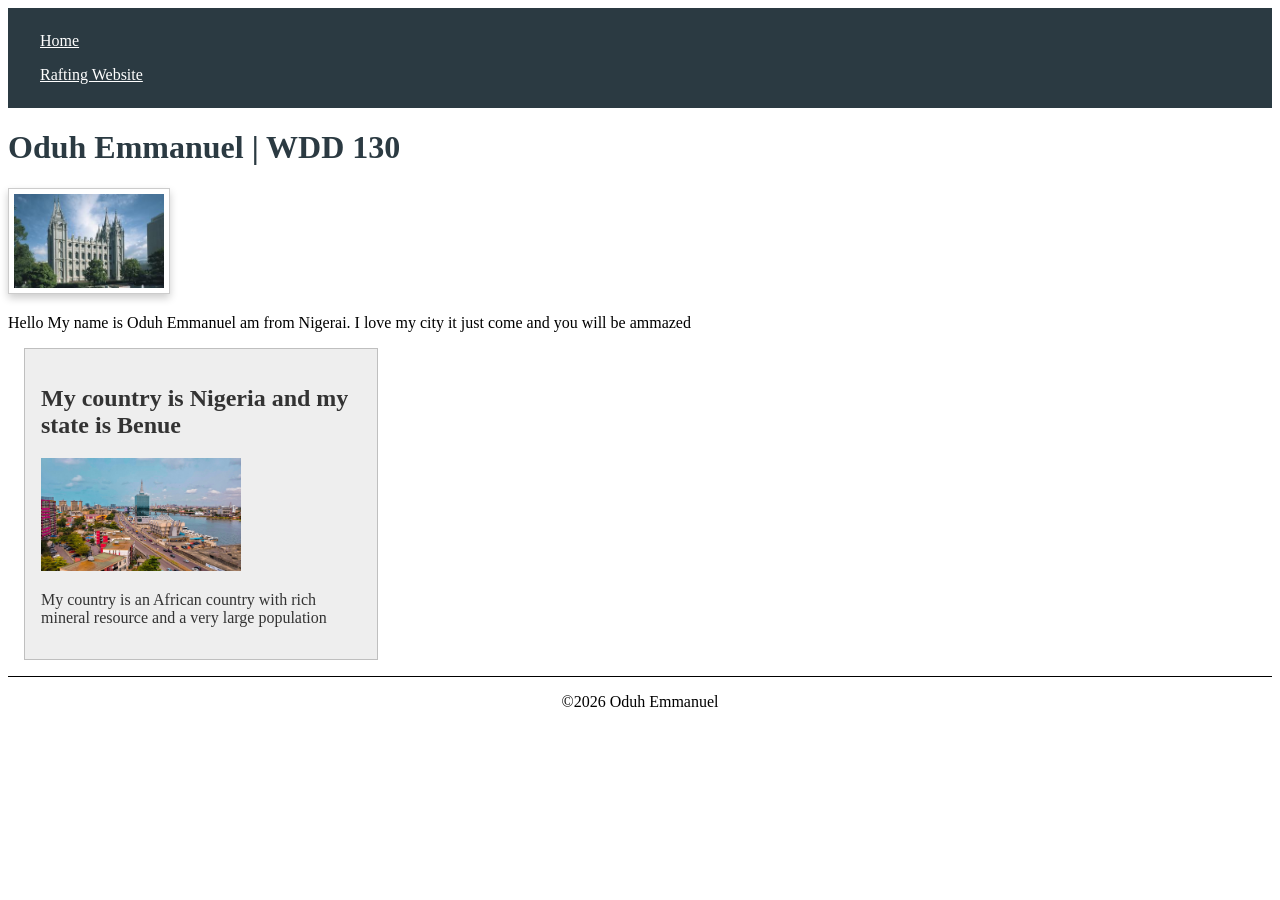
==== index.html @ 4fecd982 "reset changes" ====
<!DOCTYPE html>
<html lang="en">

<head>
    <meta charset="UTF-8">
    <meta name="viewport" content="width=device-width, initial-scale=1.0">
    <title>Oduh Emmanuel | WDD 130</title>
    <meta name="description"
      content="My name is Oduh Emmanuel and this is WDD 130: Web Fundamentals.">
    <meta name="author" content="Oduh Emmanuel">
    <link rel="stylesheet" href="styles/styles.css">
</head>

<body>
    <header>
        <nav>
            <a href="#">Home</a>
            <a href="wwr/">Rafting Website</a>
        </nav>
    </header>
    <main>
        <h1>Oduh Emmanuel | WDD 130</h1>
        <img src="images/profile.jpg" alt="The Salt Lake Temple.">
        <p>Hello My name is Oduh Emmanuel am from Nigerai. I love my city it just come and you will
            be ammazed</p>
    </main>
    <aside>
        <h2>My country is Nigeria and my state is Benue</h2>
        <img src="images/nigeria_picture.jpg" alt="A picture of my country">
        <p>My country is an African country with rich mineral resource and a very large population
        </p>
    </aside>
    <footer>
        <p>©2026 Oduh Emmanuel</p>
    </footer>
</body>

</html>
---- styles/styles.css ----
nav {
    background-color: #2b3a42;
    /* Custom background color */
    padding: 1rem;
    /* Padding rule */
}

nav a {
    color: #ffffff;

    padding: 0.5rem 1rem;
    /* Padding rule */
    display: block;

}

main {
    max-width: 840px;

}

h1 {
    color: #2b3a42;
    /* Color declaration */
}

main img {
    width: 150px;
    height: auto;
    border: 1px solid #ccc;
    padding: 5px;
    box-shadow: 0 4px 8px rgba(0, 0, 0, 0.2);
    /* Box-shadow declaration */
}

aside {
    width: 20rem;
    margin: 1rem;
    /* Margin declaration */
    border: 1px solid rgb(0 0 0 / 0.2);
    padding: 1rem;
    background-color: #eee;
    color: #333;
}

aside img {
    width: 200px;
    height: auto;
    /* Aspect ratio control height */
}

p {
    padding: 0;
}

footer {
    margin-top: 15px;
    border-top: 1px solid #000;
    text-align: center;
}
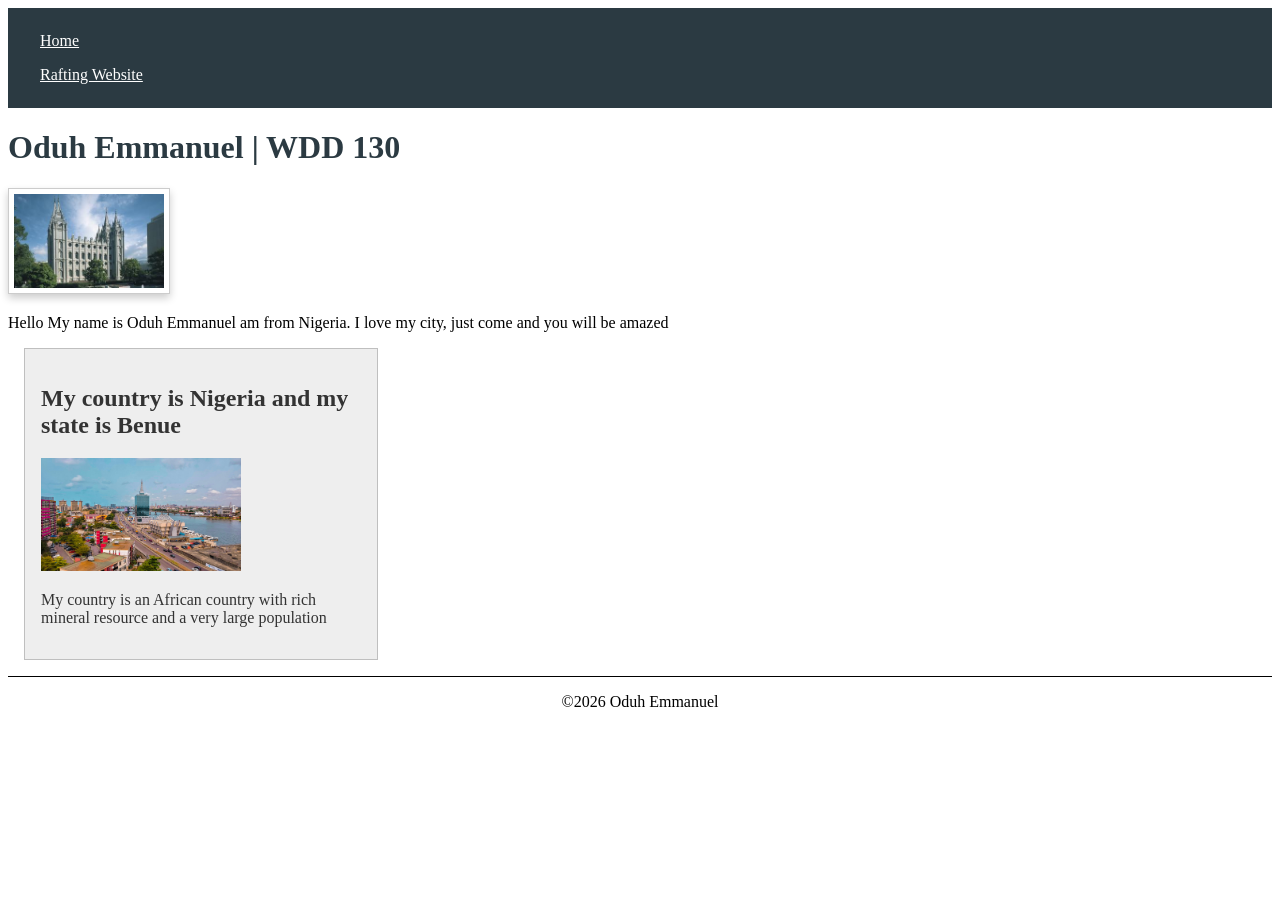
==== commit f8f9cc64: "made chabges for audit pass" ====
--- a/index.html
+++ b/index.html
@@ -4,10 +4,10 @@
 <head>
     <meta charset="UTF-8">
     <meta name="viewport" content="width=device-width, initial-scale=1.0">
-    <title>Oduh Emmanuel | WDD 130</title>
+    <title>Emmanuel Oduh | WDD 130</title>
     <meta name="description"
-      content="My name is Oduh Emmanuel and this is WDD 130: Web Fundamentals.">
-    <meta name="author" content="Oduh Emmanuel">
+      content="My name is Oduh Emmanuel and this is WDD 130: Web Fundamentals and in this this is my web page it contain detail of me, a picture of the church and detail of my country including an image of Nigeria  with it detail, this page tells more about me and my country.">
+    <meta name="author" content="Emmanuel Oduh">
     <link rel="stylesheet" href="styles/styles.css">
 </head>
 
@@ -21,8 +21,8 @@
     <main>
         <h1>Oduh Emmanuel | WDD 130</h1>
         <img src="images/profile.jpg" alt="The Salt Lake Temple.">
-        <p>Hello My name is Oduh Emmanuel am from Nigerai. I love my city it just come and you will
-            be ammazed</p>
+        <p>Hello My name is Oduh Emmanuel am from Nigeria. I love my city, just come and you will
+            be amazed</p>
     </main>
     <aside>
         <h2>My country is Nigeria and my state is Benue</h2>
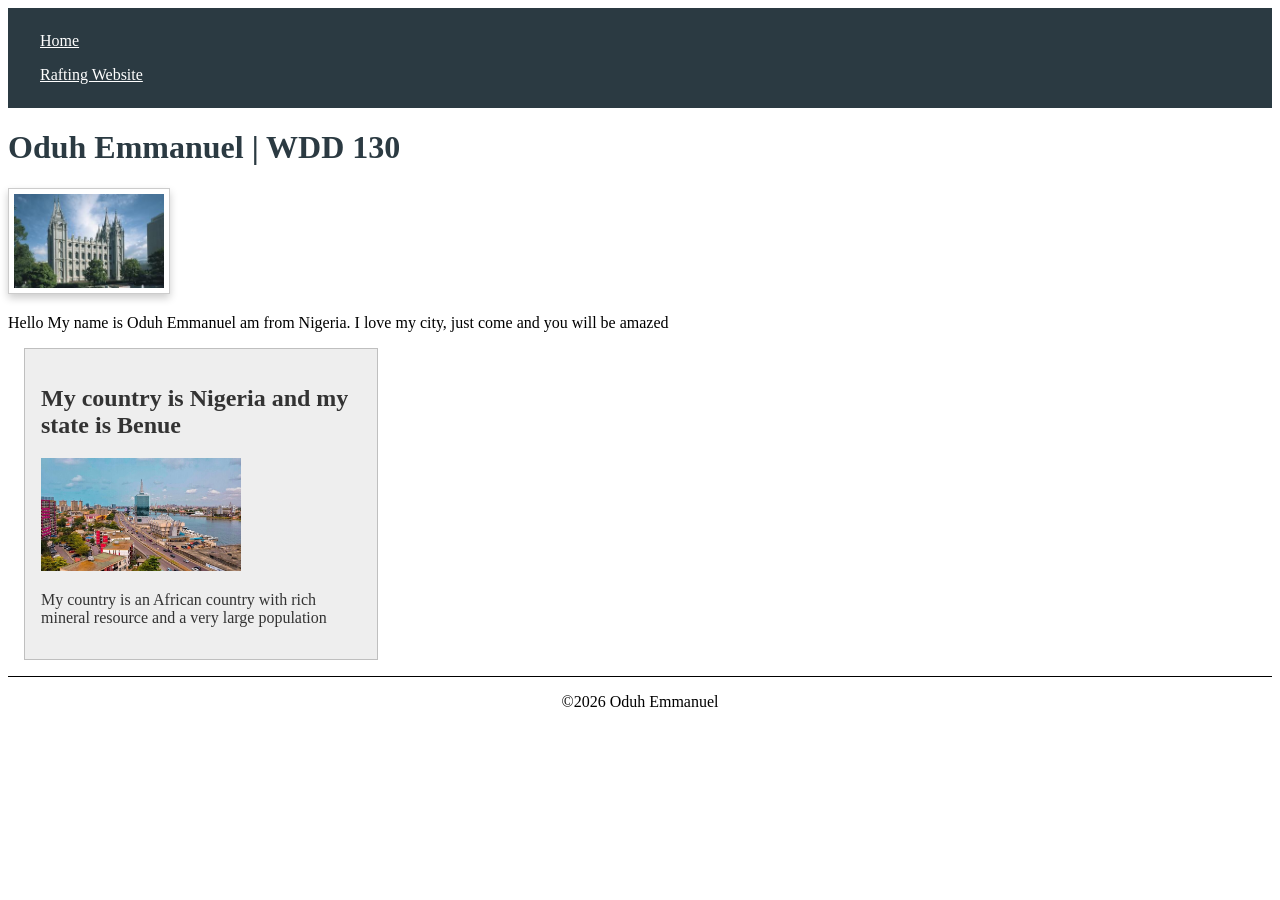
==== commit eb159eee: "changes made" ====
--- a/index.html
+++ b/index.html
@@ -4,9 +4,9 @@
 <head>
     <meta charset="UTF-8">
     <meta name="viewport" content="width=device-width, initial-scale=1.0">
-    <title>Emmanuel Oduh | WDD 130</title>
+    <title>WDD 130 | EMMANUEL ODUH</title>
     <meta name="description"
-      content="My name is Oduh Emmanuel and this is WDD 130: Web Fundamentals and in this this is my web page it contain detail of me, a picture of the church and detail of my country including an image of Nigeria  with it detail, this page tells more about me and my country.">
+      content="Welcome to the personal homepage of Oduh Emmanuel, a WDD 130 student from Nigeria sharing insights about his city, culture, and background.">
     <meta name="author" content="Emmanuel Oduh">
     <link rel="stylesheet" href="styles/styles.css">
 </head>
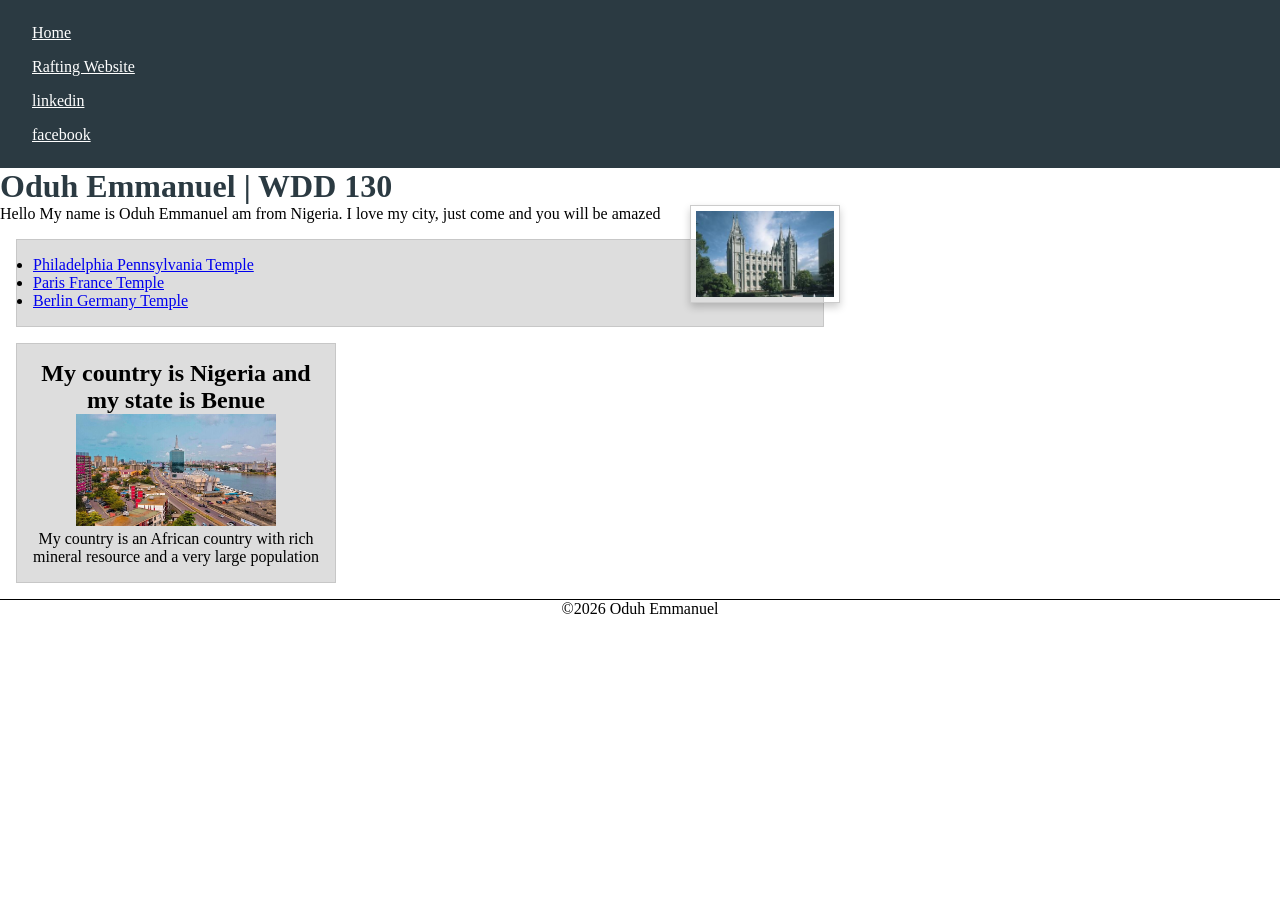
==== commit d5a3c03c: "changes in index" ====
--- a/index.html
+++ b/index.html
@@ -16,6 +16,8 @@
         <nav>
             <a href="#">Home</a>
             <a href="wwr/">Rafting Website</a>
+            <a href="https://www.linkedin.com/in/emmanuel-oduh-33a767352/">linkedin</a>
+            <a href="https://facebook.com">facebook</a>
         </nav>
     </header>
     <main>
@@ -23,8 +25,16 @@
         <img src="images/profile.jpg" alt="The Salt Lake Temple.">
         <p>Hello My name is Oduh Emmanuel am from Nigeria. I love my city, just come and you will
             be amazed</p>
+        <ul class="box">
+            <li><a href="https://www.churchofjesuschrist.org/temples/details/philadelphia-pennsylvania-temple"
+                  target="_blank" rel="noopener">Philadelphia Pennsylvania Temple</a></li>
+            <li><a href="https://www.churchofjesuschrist.org/temples/details/paris-france-temple"
+                  target="_blank" rel="noopener">Paris France Temple</a></li>
+            <li><a href="https://www.churchofjesuschrist.org/temples/details/berlin-germany-temple"
+                  target="_blank" rel="noopener">Berlin Germany Temple</a></li>
+        </ul>
     </main>
-    <aside>
+    <aside class="box">
         <h2>My country is Nigeria and my state is Benue</h2>
         <img src="images/nigeria_picture.jpg" alt="A picture of my country">
         <p>My country is an African country with rich mineral resource and a very large population
--- a/styles/styles.css
+++ b/styles/styles.css
@@ -1,46 +1,65 @@
+* {
+    margin: 0;
+    padding: 0;
+    box-sizing: border-box;
+}
+
+:root {
+    /* Colors */
+    --primary-color: #2b3a42;
+    --text-color: #333333;
+    --light-bg: #eeeeee;
+    --white: #ffffff;
+    --border-color: #cccccc;
+    --shadow-color: rgba(0, 0, 0, 0.2);
+
+    /* Layout & Sizing */
+    --padding-standard: 1rem;
+    --margin-standard: 1rem;
+}
+
 nav {
-    background-color: #2b3a42;
+    background-color: var(--primary-color);
     /* Custom background color */
-    padding: 1rem;
+    padding: var(--padding-standard);
     /* Padding rule */
 }
 
 nav a {
-    color: #ffffff;
-
-    padding: 0.5rem 1rem;
+    color: var(--white);
+    padding: 0.5rem var(--padding-standard);
     /* Padding rule */
     display: block;
-
 }
 
 main {
     max-width: 840px;
-
 }
 
 h1 {
-    color: #2b3a42;
+    color: var(--primary-color);
     /* Color declaration */
 }
 
 main img {
+    float: right;
     width: 150px;
     height: auto;
-    border: 1px solid #ccc;
+    border: 1px solid var(--border-color);
     padding: 5px;
-    box-shadow: 0 4px 8px rgba(0, 0, 0, 0.2);
+    box-shadow: 0 4px 8px var(--shadow-color);
     /* Box-shadow declaration */
 }
 
 aside {
     width: 20rem;
-    margin: 1rem;
+    margin: var(--margin-standard);
     /* Margin declaration */
     border: 1px solid rgb(0 0 0 / 0.2);
-    padding: 1rem;
-    background-color: #eee;
-    color: #333;
+    padding: var(--padding-standard);
+    background-color: var(--light-bg);
+    color: var(--text-color);
+    text-align: center;
 }
 
 aside img {
@@ -49,12 +68,27 @@
     /* Aspect ratio control height */
 }
 
+aside h1 {
+    position: absolute;
+    top: 47px;
+    left: 150px;
+}
+
 p {
     padding: 0;
 }
 
 footer {
     margin-top: 15px;
-    border-top: 1px solid #000;
+    border-top: 1px solid #000000;
     text-align: center;
+}
+
+/* Class Selectors */
+.box {
+    margin: 1rem;
+    border: 1px solid rgb(0 0 0 / 10%);
+    padding: 1rem;
+    background-color: #ddd;
+    color: #000;
 }
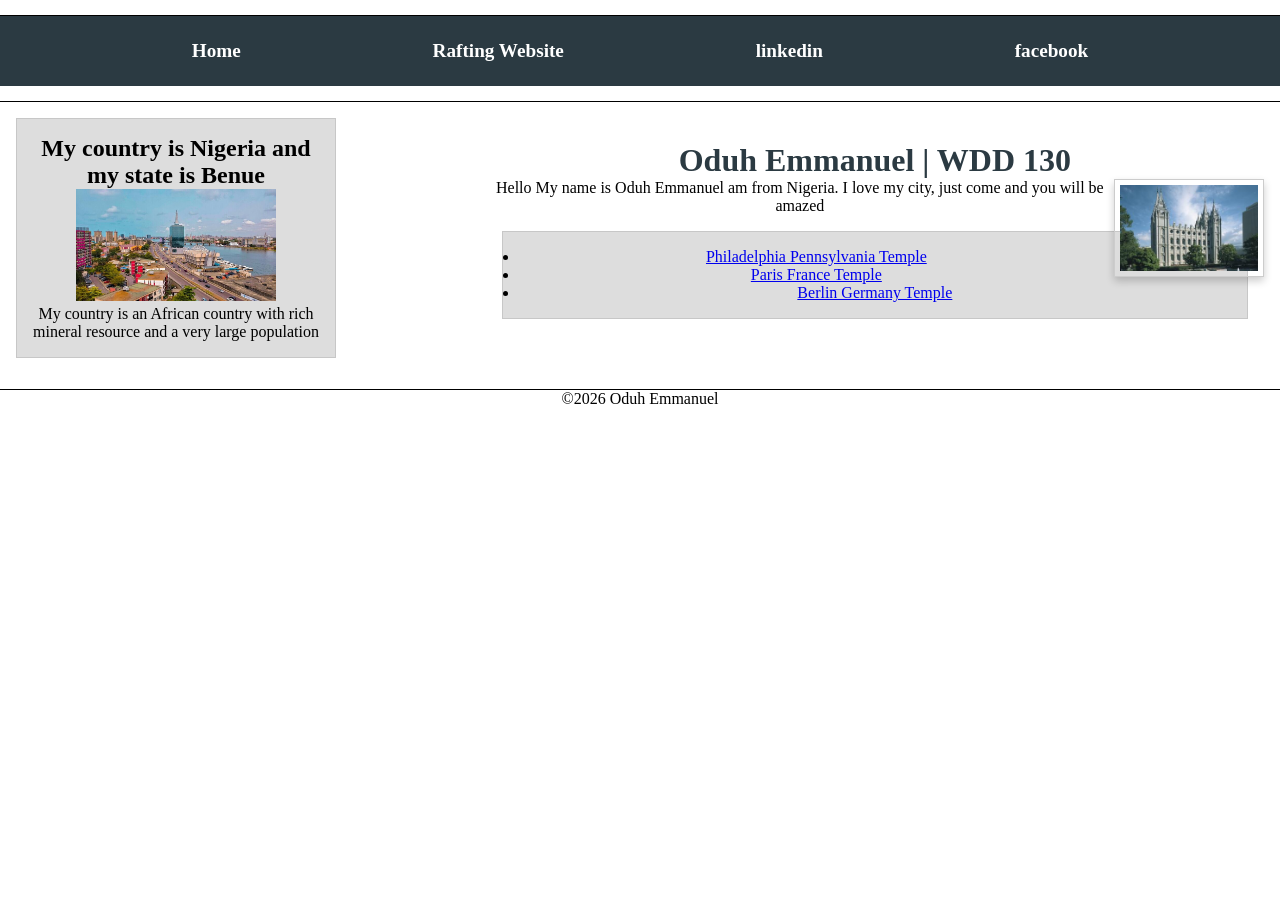
==== commit 8b1ed569: "changes to index and styles.css" ====
--- a/index.html
+++ b/index.html
@@ -20,26 +20,31 @@
             <a href="https://facebook.com">facebook</a>
         </nav>
     </header>
-    <main>
-        <h1>Oduh Emmanuel | WDD 130</h1>
-        <img src="images/profile.jpg" alt="The Salt Lake Temple.">
-        <p>Hello My name is Oduh Emmanuel am from Nigeria. I love my city, just come and you will
-            be amazed</p>
-        <ul class="box">
-            <li><a href="https://www.churchofjesuschrist.org/temples/details/philadelphia-pennsylvania-temple"
-                  target="_blank" rel="noopener">Philadelphia Pennsylvania Temple</a></li>
-            <li><a href="https://www.churchofjesuschrist.org/temples/details/paris-france-temple"
-                  target="_blank" rel="noopener">Paris France Temple</a></li>
-            <li><a href="https://www.churchofjesuschrist.org/temples/details/berlin-germany-temple"
-                  target="_blank" rel="noopener">Berlin Germany Temple</a></li>
-        </ul>
-    </main>
-    <aside class="box">
-        <h2>My country is Nigeria and my state is Benue</h2>
-        <img src="images/nigeria_picture.jpg" alt="A picture of my country">
-        <p>My country is an African country with rich mineral resource and a very large population
-        </p>
-    </aside>
+    <div class="grid">
+        <main>
+            <h1>Oduh Emmanuel | WDD 130</h1>
+            <img src="images/profile.jpg" alt="The Salt Lake Temple.">
+            <p>Hello My name is Oduh Emmanuel am from Nigeria. I love my city, just come and you
+                will
+                be amazed</p>
+            <ul class="box">
+                <li><a href="https://www.churchofjesuschrist.org/temples/details/philadelphia-pennsylvania-temple"
+                      target="_blank" rel="noopener">Philadelphia Pennsylvania Temple</a></li>
+                <li><a href="https://www.churchofjesuschrist.org/temples/details/paris-france-temple"
+                      target="_blank" rel="noopener">Paris France Temple</a></li>
+                <li><a href="https://www.churchofjesuschrist.org/temples/details/berlin-germany-temple"
+                      target="_blank" rel="noopener">Berlin Germany Temple</a></li>
+            </ul>
+        </main>
+        <aside class="box">
+            <h2>My country is Nigeria and my state is Benue</h2>
+            <img src="images/nigeria_picture.jpg" alt="A picture of my country">
+            <p>My country is an African country with rich mineral resource and a very large
+                population
+            </p>
+        </aside>
+    </div>
+
     <footer>
         <p>©2026 Oduh Emmanuel</p>
     </footer>
--- a/styles/styles.css
+++ b/styles/styles.css
@@ -23,6 +23,9 @@
     /* Custom background color */
     padding: var(--padding-standard);
     /* Padding rule */
+    display: flex;
+    justify-content: space-evenly;
+    align-items: center;
 }
 
 nav a {
@@ -30,6 +33,11 @@
     padding: 0.5rem var(--padding-standard);
     /* Padding rule */
     display: block;
+    text-decoration: none;
+    font-size: 1.2rem;
+    font-weight: 700;
+    color: #fff;
+    /* shorthand for white*/
 }
 
 main {
@@ -39,6 +47,24 @@
 h1 {
     color: var(--primary-color);
     /* Color declaration */
+    border-bottom: #000;
+}
+
+.grid {
+    display: grid;
+    align-items: center;
+}
+
+main {
+    grid-column: 2/3;
+    margin: 1rem;
+}
+
+aside {
+    width: 20rem;
+    position: relative;
+    grid-column: 1/2;
+    grid-row: 1/2;
 }
 
 main img {
@@ -78,6 +104,8 @@
     padding: 0;
 }
 
+header,
+.grid,
 footer {
     margin-top: 15px;
     border-top: 1px solid #000000;
